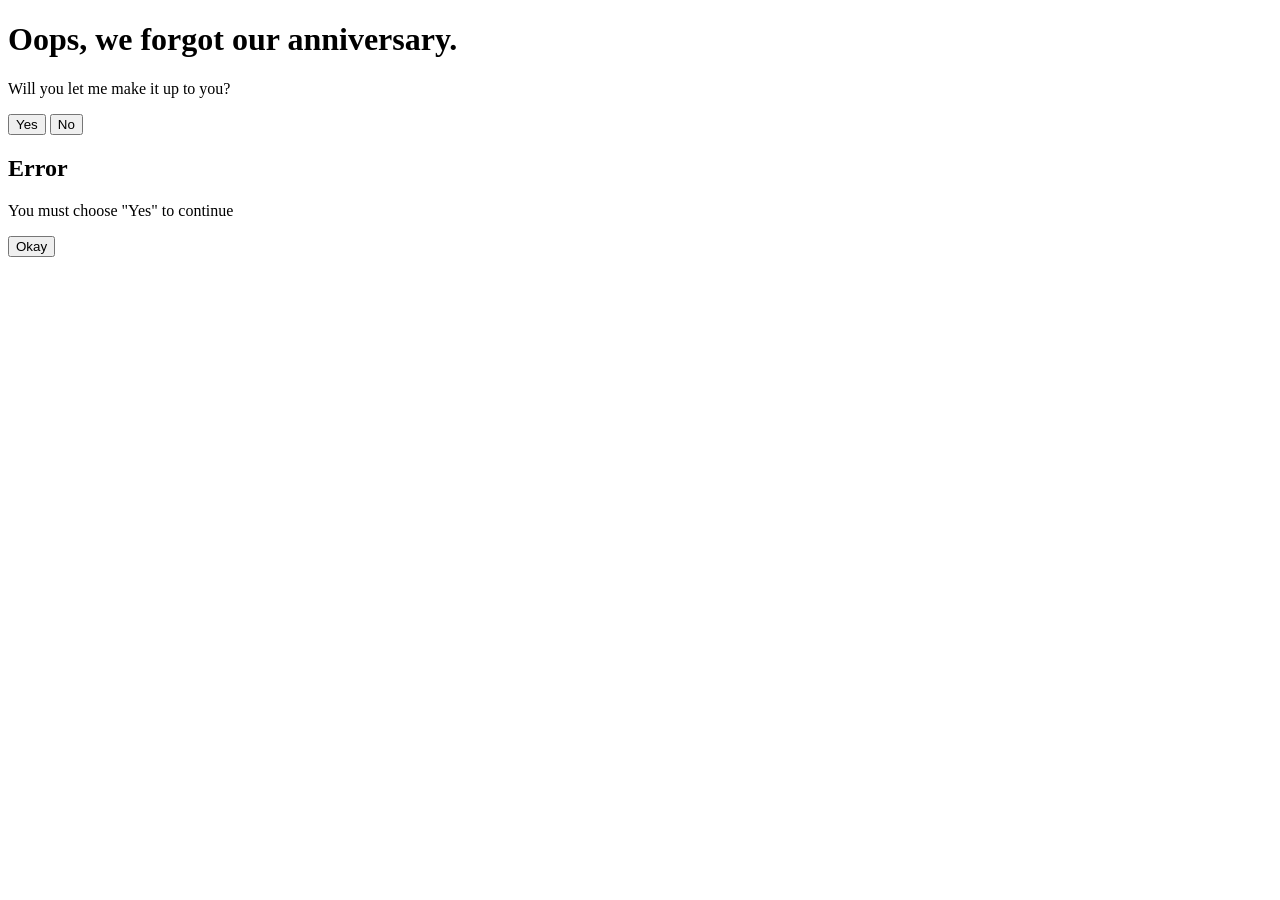
==== index.html @ bac66746 "Create index.html" ====
<!DOCTYPE html>
<html lang="en">
<head>
<meta charset="UTF-8">
<meta name="viewport" content="width=device-width, initial-scale=1.0">

<title>For You</title>

<link rel="stylesheet" href="css/style.css">
</head>

<body>

<div class="hearts"></div>

<div class="container">

    <h1>Oops, we forgot our anniversary.</h1>

    <p>Will you let me make it up to you?</p>

    <div class="buttons">

        <button class="yes-btn" onclick="window.location.href='page2.html'">
            Yes
        </button>

        <button class="no-btn" onclick="showError()">
            No
        </button>

    </div>

</div>

<div id="popup" class="popup">

    <div class="popup-content">

        <h2>Error</h2>

        <p>You must choose "Yes" to continue</p>

        <button onclick="closePopup()">Okay</button>

    </div>

</div>

<script src="js/script.js"></script>

</body>
</html>
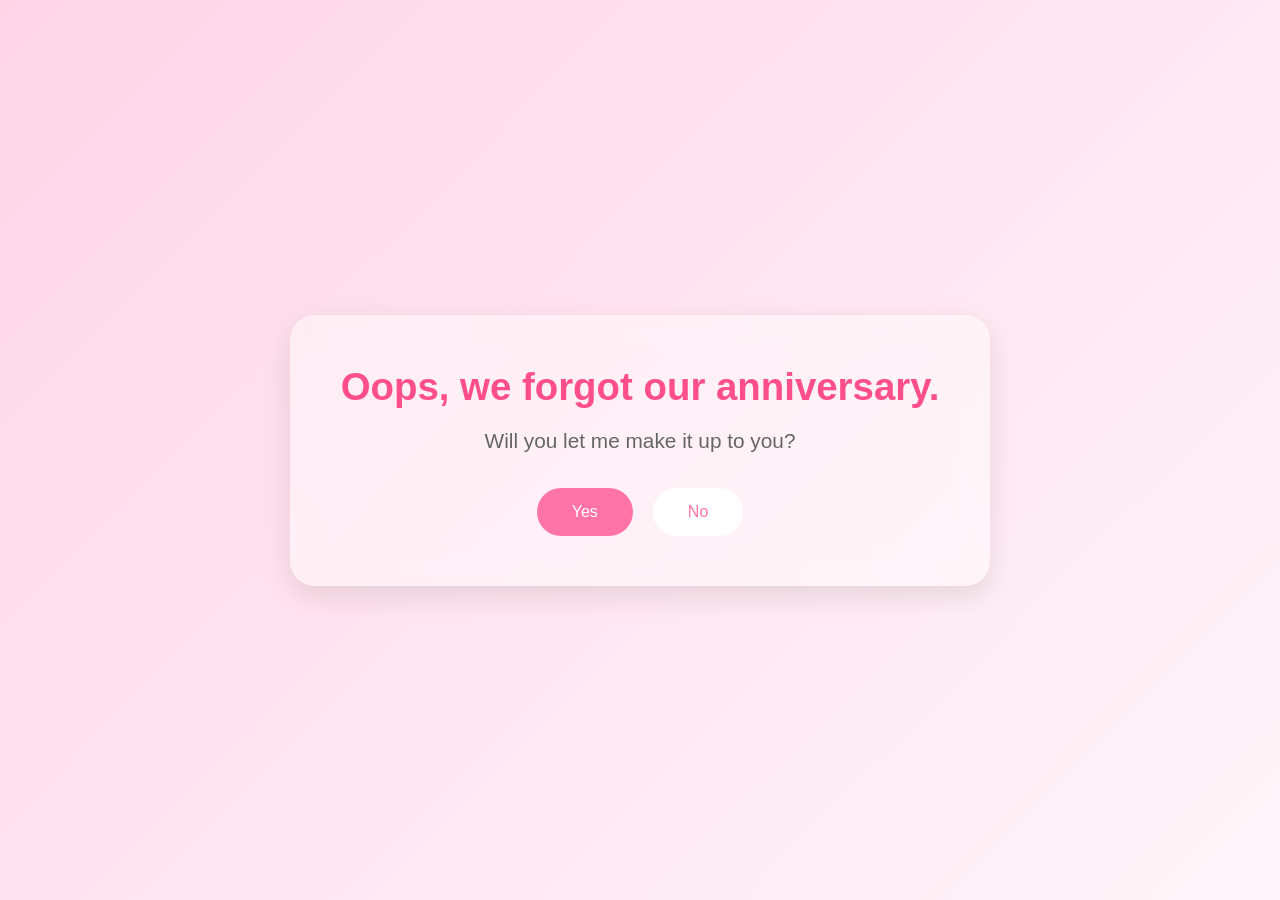
==== commit bd356a19: "Update index.html" ====
--- a/index.html
+++ b/index.html
@@ -6,7 +6,7 @@
 
 <title>For You</title>
 
-<link rel="stylesheet" href="css/style.css">
+<link rel="stylesheet" href="style.css">
 </head>
 
 <body>
@@ -47,7 +47,7 @@
 
 </div>
 
-<script src="js/script.js"></script>
+<script src="script.js"></script>
 
 </body>
 </html>
--- a/style.css
+++ b/style.css
@@ -0,0 +1,403 @@
+@charset "utf-8";
+/* CSS Document */
+*{
+margin:0;
+padding:0;
+box-sizing:border-box;
+font-family:'Segoe UI',sans-serif;
+}
+
+body{
+height:100vh;
+display:flex;
+justify-content:center;
+align-items:center;
+
+background:linear-gradient(
+135deg,
+#ffd6e7,
+#fff5fa
+);
+
+overflow:hidden;
+}
+
+.container{
+
+background:rgba(255,255,255,0.45);
+backdrop-filter:blur(15px);
+padding:50px;
+border-radius:25px;
+text-align:center;
+width:80%;
+max-width:700px;
+box-shadow:0 10px 30px rgba(0,0,0,.1);
+animation:fadeIn 1.5s;
+}
+
+h1{
+font-size:2.4rem;
+color:#ff4f8b;
+margin-bottom:20px;
+}
+
+p{
+font-size:1.3rem;
+color:#666;
+margin-bottom:35px;
+}
+
+.buttons{
+display:flex;
+justify-content:center;
+gap:20px;
+}
+
+button{
+padding:15px 35px;
+border:none;
+border-radius:50px;
+cursor:pointer;
+font-size:1rem;
+transition:.3s;
+}
+
+.yes-btn{
+background:#ff73a7;
+color:white;
+}
+
+.yes-btn:hover{
+transform:scale(1.08);
+}
+
+.no-btn{
+background:white;
+color:#ff73a7;
+}
+
+.no-btn:hover{
+transform:scale(1.08);
+}
+
+.popup{
+display:none;
+position:fixed;
+top:0;
+left:0;
+width:100%;
+height:100%;
+background:rgba(0,0,0,.5);
+justify-content:center;
+align-items:center;
+}
+
+.popup-content{
+background:white;
+padding:30px;
+border-radius:20px;
+text-align:center;
+width:350px;
+}
+
+.popup-content h2{
+color:#ff4f8b;
+margin-bottom:15px;
+}
+
+.popup-content button{
+margin-top:15px;
+background:#ff73a7;
+color:white;
+}
+
+@keyframes fadeIn{
+
+from{
+opacity:0;
+transform:translateY(20px);
+}
+
+to{
+opacity:1;
+transform:translateY(0);
+}
+}
+#heart-container{
+
+position:fixed;
+top:0;
+left:0;
+
+width:100%;
+height:100%;
+
+pointer-events:none;
+
+overflow:hidden;
+}
+
+.floating-heart{
+
+position:absolute;
+
+bottom:-50px;
+
+animation:floatUp linear forwards;
+}
+
+@keyframes floatUp{
+
+0%{
+
+transform:
+translateY(0)
+scale(.7);
+
+opacity:0;
+}
+
+20%{
+opacity:1;
+}
+
+100%{
+
+transform:
+translateY(-120vh)
+scale(1.3);
+
+opacity:0;
+}
+}
+.gallery-title{
+font-size: 2.2rem;
+text-align: center;
+margin-top: 25px;
+margin-bottom: 25px;
+color:#ff5f9f;
+
+font-size:2.3rem;
+}
+
+.gallery-container{
+
+min-height:100vh;
+gap:30px;
+display:flex;
+justify-content:center;
+align-items:center;
+flex-direction: column;
+}
+
+.photo-stuck{
+	display: flex;
+	flex-direction:column;
+	align-content: center;
+}
+
+.polaroid{
+
+background:white;
+
+padding:12px 12px 50px;
+
+border-radius:10px;
+
+box-shadow:
+0 20px 50px rgba(0,0,0,.15);
+
+transform:rotate(-2deg);
+
+transition:.8s;
+margin-top: 120px;
+}
+
+.polaroid img{
+margin-top: 20px;
+width:200px;
+height:220px;
+object-fit:cover;
+
+border-radius:5px;
+}
+
+.slide-up{
+
+transform:
+translateY(-200px);
+
+opacity:0;
+}
+
+.gallery-button{
+
+text-align:center;
+margin-top:40px;
+display: flex;
+justify-content: center;
+width: 100%;
+}
+
+.gallery-button button{
+
+background:#ff73a7;
+
+color:white;
+
+border:none;
+
+padding:15px 30px;
+
+border-radius:40px;
+
+font-size:1rem;
+
+cursor:pointer;
+
+transition:.3s;
+}
+
+.gallery-button button:hover{
+
+transform:scale(1.08);
+}
+.letter-page{
+
+height:100vh;
+
+display:flex;
+
+flex-direction:column;
+
+justify-content:center;
+align-items:center;
+
+background:
+linear-gradient(
+135deg,
+#ffd6e7,
+#fff5fa
+);
+
+overflow:auto;
+}
+
+.letter-title{
+
+color:#ff5f9f;
+
+margin-bottom:40px;
+}
+
+.envelope{
+
+position:relative;
+
+width:320px;
+height:220px;
+
+cursor:pointer;
+
+transition:.6s;
+}
+
+.envelope-body{
+
+width:100%;
+height:150px;
+
+background:white;
+
+border-radius:12px;
+
+display:flex;
+
+justify-content:center;
+align-items:center;
+
+box-shadow:
+0 10px 30px rgba(0,0,0,.12);
+}
+
+.envelope-top{
+
+position:absolute;
+
+top:0;
+
+width:0;
+height:0;
+
+border-left:160px solid transparent;
+border-right:160px solid transparent;
+
+border-top:110px solid #ff9dc3;
+
+transform-origin:top;
+
+transition:.8s;
+}
+
+.opened .envelope-top{
+
+transform:rotateX(180deg);
+}
+
+.letter{
+opacity:0;
+height:auto;
+overflow:hidden;
+transition:
+opacity 1s,
+max-height 1s;
+width:80%;
+max-width:1400px;
+display: block;
+overflow-y: auto;
+z-index: 999
+}
+.show-letter{
+opacity:1;
+max-height:1500px;
+margin-top:30px;
+}
+.letter-content{
+background:white;
+width: 95%;
+max-width: 800px;
+height: auto;
+padding:70px;
+border-radius:20px;
+box-shadow:
+0 15px 35px rgba(0,0,0,.12);
+line-height:2;
+color:#555;
+}
+.final-message{
+
+margin-top:50px;
+text-align:center;
+font-size:1.5rem;
+margin-bottom: 30px;
+color:#ff5f9f;
+
+font-weight:bold;
+}
+@media(max-width:768px){
+	h1{
+		font-size: 1.8rem;
+	}
+	.gallery-title{
+		font-size: 1.8rem;
+	}
+	.polaroid img{
+		width: 260px;
+	}
+	p{
+		font-size: 1rem;
+	}
+	button{
+		padding: 12px 24px;
+	}
+}
